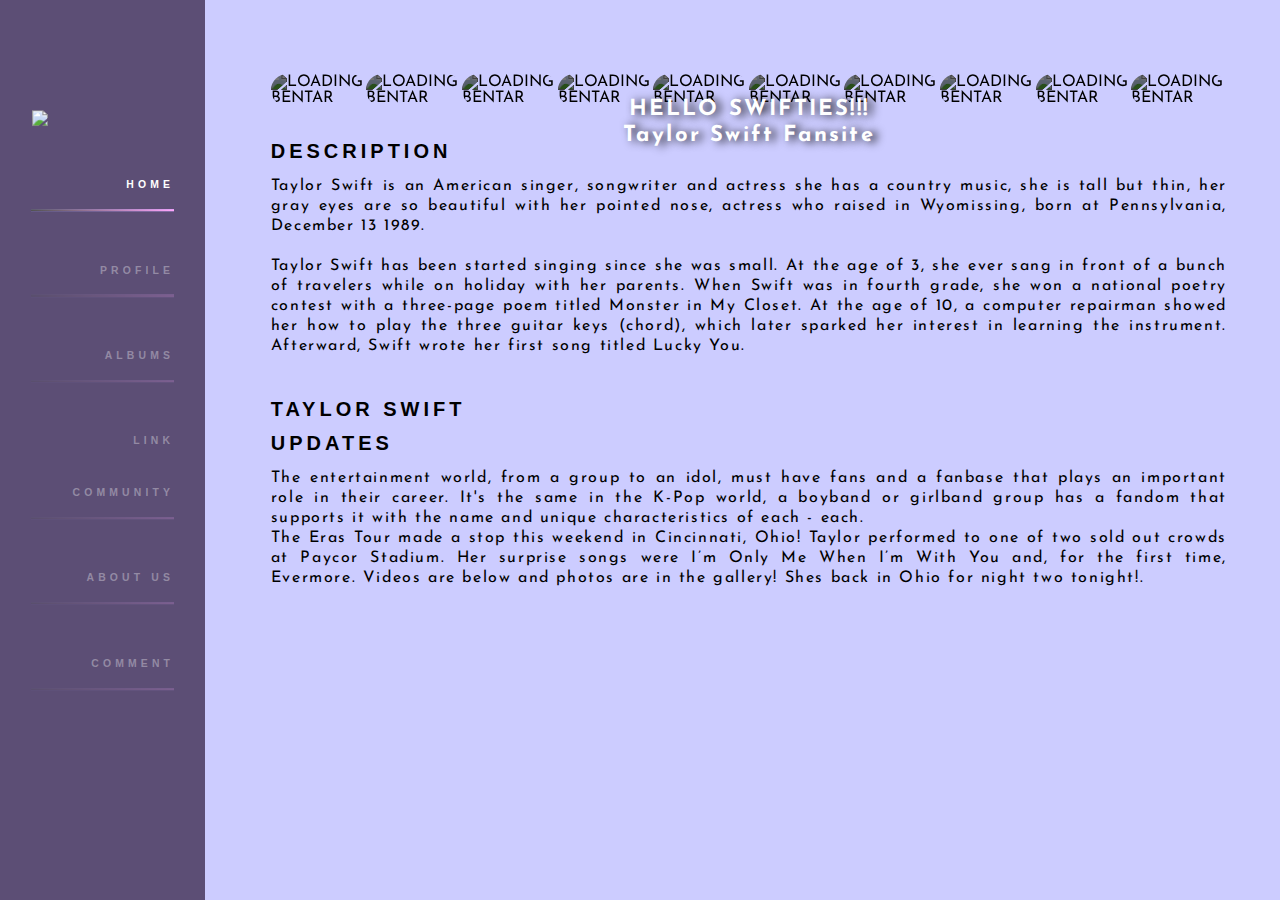
==== index.html @ 7dcf0de7 "pertama piljah" ====
<!DOCTYPE html>
<html>
    <head>
        <meta charset="UTF-8">
        <meta http-equiv="X-UA-Compatible" content="IE=edge">
        <meta name="viewport" content="width=device-width, initial-scale=1.0">
        <link rel="shortcut icon"
          href="https://clipground.com/images/taylor-swift-logo-png-8.png" type="image/x-icon">
        <!-- custom css kalian ada di direktori ini -->
        <link rel="stylesheet" href="./css/styles.css">

        <!-- ini title -->
        <title>FP Taylor Swift</title>

        <!-- ini link css buat manggil slick carousel nya dan make tema bawaan nya slick -->
        <link rel="stylesheet" href="https://cdnjs.cloudflare.com/ajax/libs/slick-carousel/1.5.8/slick.min.css">
        <link rel="stylesheet" href="https://cdnjs.cloudflare.com/ajax/libs/slick-carousel/1.5.8/slick-theme.min.css">
        <script src="https://cdnjs.cloudflare.com/ajax/libs/typed.js/2.0.12/typed.min.js"></script>

        <!-- SLICK BUTUH JQUERY BUAT RUNNING, Jadi ini script yang dibutuhin buat nge running slick-carrousel (sebenernya 1 aja cukup sih) -->
        <script src="https://cdnjs.cloudflare.com/ajax/libs/jquery/3.3.1/jquery.min.js"></script>
    </head>
    <body>
        <main class="main">

        <!-- BAGIAN Sidebar -->
        <aside class="sidebar">
          <nav class="nav">

            <!-- INI BAGIAN LOGO -->
            <div class="logofr">
              <!--<img class="lightstick" src="lightstick.png">-->
              <img class="logo" src="https://i.pinimg.com/564x/69/6a/9e/696a9e1a088e722fbafee71cd6e923aa.jpg">
            </div>

            <!-- INI BAGIAN LINK NAVIGASI -->
            <ul>
            <!-- kelas active digunain buat ngasih efek nyala -->
            <li class="active"><a href="#">Home</a></li>
            <li><a href="./profil.html">Profile</a></li>
            <li><a href="./album.html">Albums</a></li>
            <li><a href="./komunitas.html">Link Community</a></li>
            <li><a href="./about.html">About Us</a></li>
            <li><a href ="./komentar.html">Comment</a></li>
            </ul>

          </nav>
        </aside>

        <!-- Ini bagian sebelah kanan -->
        <!-- class="twitter" cuma nama untuk si section biar bisa di edit2 -->
        <section class="beranda">
          <a class="menux">☰</a>

            <div class="container">

               <header class="kepala">
                <div class="kepala_judul">
                  <p class="title">HELLO SWIFTIES!!!</p>
                  <p class="subtitle">Taylor Swift Fansite</p>
                </div>
              <!-- class="slider" digunain buat bikin slider (nama bisa bebas asalkan penamaan nya sama di bagian javascript nya juga) -->
              <div class="slider">
                <!-- konten ini bisa di isi apa aja (selama di dalem class="slider" dia bakal jadi slider) -->
                <div class="slider_konten"><img data-lazy="./image/ts1.jpg" alt="LOADING BENTAR"></div>
                <div class="slider_konten"><img data-lazy="./image/ts2.jpg" alt="LOADING BENTAR"></div>
                <div class="slider_konten"><img data-lazy="./image/ts3.jpg" alt="LOADING BENTAR"></div>
                <div class="slider_konten"><img data-lazy="./image/ts4.jpg" alt="LOADING BENTAR"></div>
                <div class="slider_konten"><img data-lazy="./image/ts5.jpg" alt="LOADING BENTAR"></div>
                <div class="slider_konten"><img data-lazy="./image/ts6.jpg" alt="LOADING BENTAR"></div>
                <div class="slider_konten"><img data-lazy="./image/ts7.jpg" alt="LOADING BENTAR"></div>
                <div class="slider_konten"><img data-lazy="./image/ts8.jpg" alt="LOADING BENTAR"></div>
                <div class="slider_konten"><img data-lazy="./image/ts9.jpg" alt="LOADING BENTAR"></div>
                <div class="slider_konten"><img data-lazy="./image/ts10.jpg" alt="LOADING BENTAR"></div>
              </div>

            </header>

                <p class="judul">Description</p>
                <p class="deskripsi1">
                Taylor Swift is an American singer, songwriter and actress she has a country music, she is tall but thin, her gray eyes are so beautiful with her pointed nose, actress who raised in Wyomissing, born at Pennsylvania, December 13 1989.
                <br>
                <br>Taylor Swift has been started singing since she was small. At the age of 3, she ever sang in front of a bunch of travelers while on holiday with her parents.
                    When Swift was in fourth grade, she won a national poetry contest with a three-page poem titled Monster in My Closet.
                    At the age of 10, a computer repairman showed her how to play the three guitar keys (chord), which later sparked her interest in learning the instrument. Afterward, Swift wrote her first song titled Lucky You.
              </p>
              <p class="judul">Taylor Swift</p>
              <p class="judul">Updates</p>
              <p class="deskripsi2">The entertainment world, from a group to an idol, must have fans and a fanbase that plays an important role in their career. It's the same in the K-Pop world,
                a boyband or girlband group has a fandom that supports it with the name and unique characteristics of each - each.

                <br> The Eras Tour made a stop this weekend in Cincinnati, Ohio! Taylor performed to one of two sold out crowds at Paycor Stadium. Her surprise songs were I’m Only Me When I’m With You and, for the first time, 
                Evermore. Videos are below and photos are in the gallery! Shes back in Ohio for night two tonight!.
              </p>


            </div>


        </section>
      </main>

      <!-- MAIN SCRIPT -->
      <script src="./javascript/main.js"></script>
      <script src="./javascript/animasi.js"></script>

      
      <!-- INI SCRIPT BUAT SLICK CAROUSSEL NYA BIAR AKTIF -->
      <script type="text/javascript" src="//cdn.jsdelivr.net/npm/slick-carousel@1.8.1/slick/slick.min.js"></script>


    </body>
</html>
---- css/styles.css ----
/* 
    Created on : Jul 4, 2023, 2:16:12 PM
    Author     : laiqa
*/

@import url("https://fonts.googleapis.com/css?family=Open+Sans");
@import url('https://fonts.googleapis.com/css2?family=Josefin+Sans&display=swap');

::-webkit-scrollbar {
  display: block;
  width: 10px;
  background-color: #ccccff;
}

::-webkit-scrollbar-thumb {
    background-color: #9999ff;
}

html {
    background: #ccccff;
}

/* Ini reset CSS (pake tanda * itu artinya semua class,id,tag dipilih) */
* {
  padding: 0;
  margin: 0;
  box-sizing: border-box;
}

/* bagian sidebar luar */
.sidebar {
  font-family: Arial;
  font-size: 16px;
  position: fixed;
  width: 16%;
  height: 100vh;
  background: #5c4e75;
  font-size: 0.65em;
}

/* bagian navigasi */
.nav {
  position: relative;
  margin: 0 15%;
  text-align: right;
  top: 40%;
  transform: translateY(-50%);
  font-weight: bold;
  padding-top: 80px;
}

/* ini bagian link (Luar) */
.nav ul {
  list-style: none;
}

/* ini bagian link buat ngatur jarak antar link */
.nav ul li {
  position: relative;
  margin: 3.2em 0;
}

/* ini bagian link nya */
.nav ul li a {
  line-height: 5em;
  text-transform: uppercase;
  text-decoration: none;
  letter-spacing: 0.4em;
  color: rgba(255, 255, 255, 0.35);
  display: block;
  transition: all ease-out 300ms;
}

/* ini bagian link ketika di kasih class active */
.nav ul li.active a {
  color: white;
}

/* ini efek buat garis di bawah link biar sedikit transparan kalau tidak ada kelas active di <li> nya */
.nav ul li:not(.active)::after {
  opacity: 0.2;
}

/* ini ngasih efek berubah warna teks, pas lagi di hover/di deketin */
.nav ul li:not(.active):hover a {
  color: rgba(255, 255, 255, 0.75);
}

/* ini garis yang ada di bawah link */
.nav ul li::after {
  content: "";
  position: absolute;
  width: 100%;
  height: 0.2em;
  background: #9999ff;
  left: 0;
  bottom: 0;
  background-image: linear-gradient(to right, #525252, #ffa6fc);
}

/* ini bagian yang kanan,
  Kelas Twitter bisa di ganti pake kata apa aja, semisalkan gak mau pake kata "twitter"
  !Ini buat ngatur bagian kanan
*/
.beranda {
  position: relative;
  width: 83%;
  float: right;
  min-height: 100vh;
  padding-block: 10px;
}

/* ini kontainer nya si twitter */
.beranda .container {
  display: flex;
  flex-direction: column;
  margin: auto;
  height: 100%;
  width: 90%;
  font-family: 'Josefin Sans', sans-serif;
  /* background-color: tomato; nyalain kalo mau liat */
}

/* ini buat ngatur teks (tag <p>) yang ada di dalem twitter kontainer nya */
.beranda p {
  font-size: 1em;
  letter-spacing: 0.1em;
  color: #222;
  font-weight: bold;
  margin-top: 20px;
}

/* ini buat ngatur bungkus nya logo */
.logofr {
  display: flex;
  justify-content: center;
}

/* ini buat ngatur gambar logo nya */
.logofr .logo {
  width: 140px;
}

.kepala {
  position: relative;
  width: 100%;
  height: auto;
  margin-bottom: 16px;
  /* background-color: tomato; */
}

/* INI Buat ngatur kontainer slider nya */
.slider {
  width: 100%;
  height: auto;
  margin: auto;
  /* background-color: purple; nyalain kalo mau liat */
  margin-top: 4rem;
  display: flex;
  z-index: 1;
}

.slider_konten img {
  width: 100%;
  object-fit: cover;
  height: 25rem;
  filter: brightness(45%);
  z-index: 2;
  border-radius: 20px;
}

.kepala_judul {
  z-index: 10;
  position: absolute;
  top: 80%;
  left: 50%;
  transform: translateX(-50%);
  /* background-color: tomato; */
}

.kepala_judul .title {
  color: white;
  text-align: center;
  line-height: 6px;
  text-shadow: 5px 1px 10px black;
  font-size: 22px;
  font-weight: 900;
}

.kepala_judul .subtitle {
  color: white;
  text-align: center;
  line-height: 6px;
  text-shadow: 5px 1px 10px black;
  font-size: 22px;
  font-weight: 900;
}

.container .judul {
  color: black;
  text-align: left;
  line-height: 10px;
  font-size: 20px;
  font-weight: 800;
  font-family: Arial;
  text-transform: uppercase;
  letter-spacing: 0.2em;
  margin-top: 24px;
}

.container .deskripsi1 {
  color: black;
  text-align: justify;
  line-height: 20px;
  font-size: 16px;
  font-weight: 400;
  font-family: 'Josefin Sans', sans-serif;
  margin-bottom: 24px;
}

.container .deskripsi2 {
  color: black;
  text-align: justify;
  line-height: 20px;
  font-size: 16px;
  font-weight: 400;
  font-family: 'Josefin Sans', sans-serif;
  margin-bottom: 70px;
}


/* RESPONSIVE CSS */

.menux {
  display: none;
}

@media (max-width:1024px) {
.kepala_judul {
  z-index: 10;
  position: absolute;
  top: 80%;
  left: 50%;
  width: 90%;
  transform: translateX(-50%);
  }
}

@media (max-width:768px) {
  .beranda {
    width: 100%;
    float: none;
  }

  ::-webkit-scrollbar {
    display: block;
    width: 0;
    background-color: #BF00FF;
  }

  .sidebar {
    display: block;
    position: fixed;
    top: 0;
    left: 0;
    width: 200px;
    height: 100%;
    transform: translateX(-500px);
    transition: transform 0.8s ease-in-out;
    line-height: 3;
    z-index: 9999;
    overflow-y: scroll;
    padding-left: 1rem;
  }

  .sidebar.show {
    transform: translateX(-20px);
  }

  .logofr .logo {
    width: 140px;
    margin-top: 150px;
  }

  .menux {
    display: block;
    position: fixed;
    right: 20px;
    top: 20px;
    padding: 5px 8px;
    border-radius: 5px;
    color: #333333;
    background-color: #9999ff;
    font-size: 1rem;
    box-shadow: 2px 2px 10px rgba(255, 255, 255, 0.35);
    z-index: 9999;
  }

  .kepala_judul {
    z-index: 10;
    position: absolute;
    top: 75%;
    left: 50%;
    width: 90%;
    transform: translateX(-50%);
    margin-bottom: 1rem;
  }

  .kepala_judul .subtitle {
    color: white;
    text-align: center;
    line-height: 24px;
    text-shadow: 5px 1px 10px black;
    font-size: 22px;
    font-weight: 900;
  }

  .kontentk .illus {
    width: 400px;
  }
}

@media (max-width:425px) {

  .kepala_judul {
    z-index: 10;
    position: absolute;
    top: 70%;
    left: 50%;
    width: 90%;
    transform: translateX(-50%);
    margin-bottom: 1rem;
  }

  .kepala_judul .subtitle {
    color: white;
    text-align: center;
    line-height: 2rem;
    text-shadow: 5px 1px 10px black;
    font-size: 22px;
    font-weight: 900;
  }

  .linkbp .judul {
    color: black;
    text-align: center;
    line-height: 24px;
    font-size: 20px;
    font-weight: 800;
    font-family: Arial;
    text-transform: uppercase;
    letter-spacing: 0.2em;
    margin-top: 24px;
  }

  .linkfans .judul {
    color: black;
    text-align: center;
    line-height: 24px;
    font-size: 20px;
    font-weight: 800;
    font-family: Arial;
    text-transform: uppercase;
    letter-spacing: 0.2em;
    margin-top: 3rem;
  }

.kontentk .illus {
    width:300px;
}
}
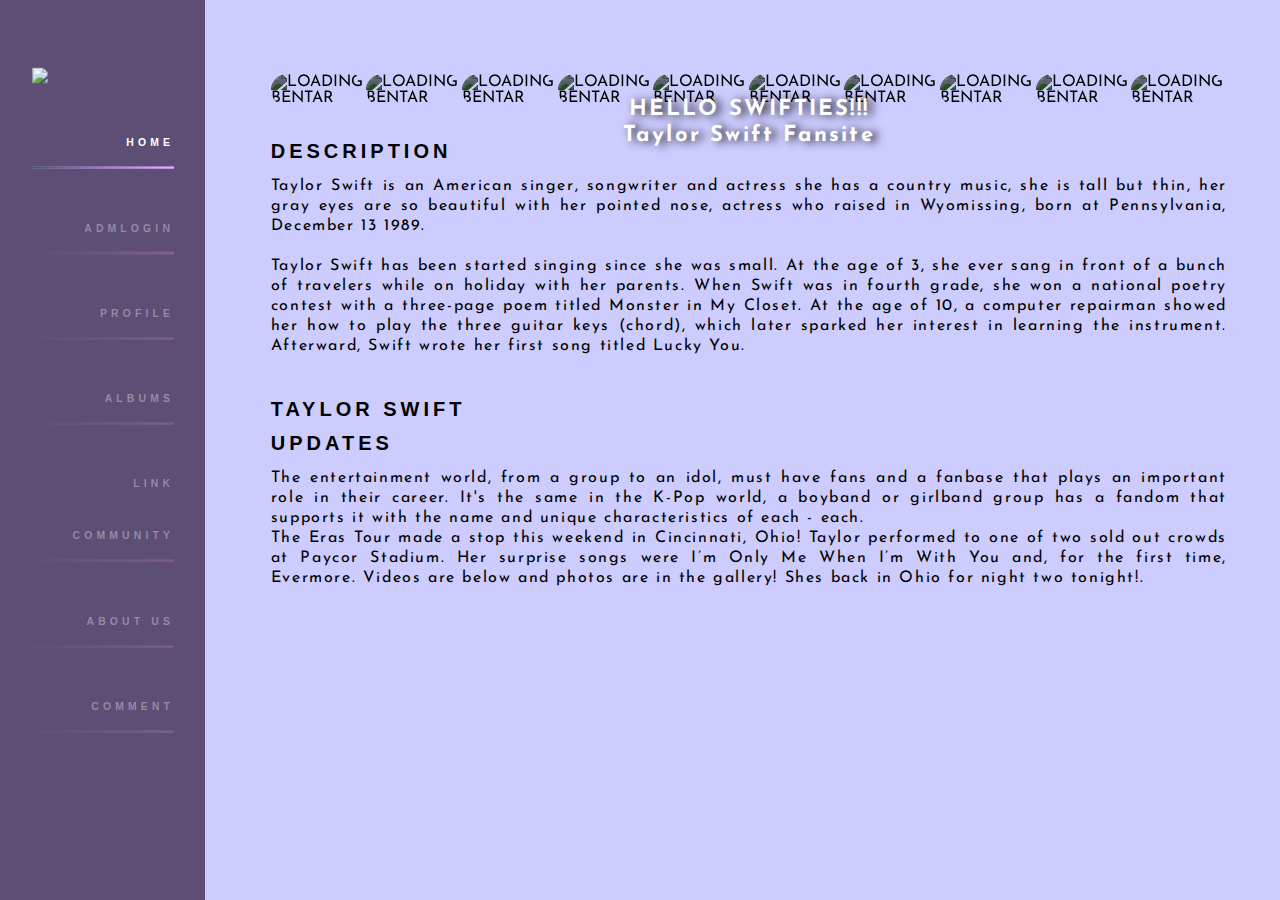
==== commit cc4faa1c: "gatau" ====
--- a/index.html
+++ b/index.html
@@ -37,6 +37,7 @@
             <ul>
             <!-- kelas active digunain buat ngasih efek nyala -->
             <li class="active"><a href="#">Home</a></li>
+            <li><a href="./AdmLogin.html">AdmLogin</a></li>
             <li><a href="./profil.html">Profile</a></li>
             <li><a href="./album.html">Albums</a></li>
             <li><a href="./komunitas.html">Link Community</a></li>
--- a/css/styles.css
+++ b/css/styles.css
@@ -1,8 +1,3 @@
-/* 
-    Created on : Jul 4, 2023, 2:16:12 PM
-    Author     : laiqa
-*/
-
 @import url("https://fonts.googleapis.com/css?family=Open+Sans");
 @import url('https://fonts.googleapis.com/css2?family=Josefin+Sans&display=swap');
 
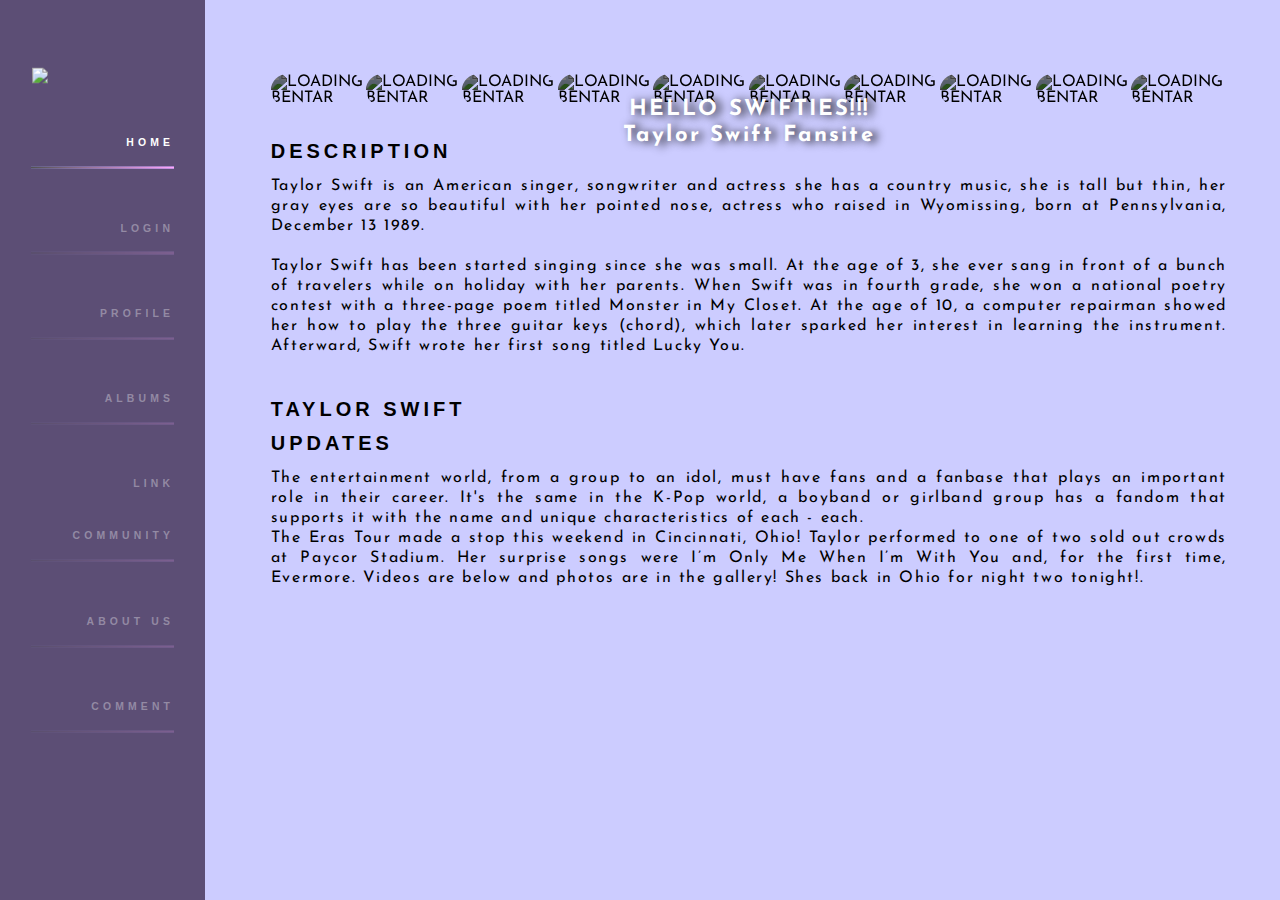
==== commit 11dfb6ea: "ini titlenya ada yg diganti" ====
--- a/index.html
+++ b/index.html
@@ -10,7 +10,7 @@
         <link rel="stylesheet" href="./css/styles.css">
 
         <!-- ini title -->
-        <title>FP Taylor Swift</title>
+        <title>Fansite Taylor Swift</title>
 
         <!-- ini link css buat manggil slick carousel nya dan make tema bawaan nya slick -->
         <link rel="stylesheet" href="https://cdnjs.cloudflare.com/ajax/libs/slick-carousel/1.5.8/slick.min.css">
@@ -37,12 +37,12 @@
             <ul>
             <!-- kelas active digunain buat ngasih efek nyala -->
             <li class="active"><a href="#">Home</a></li>
-            <li><a href="./AdmLogin.html">AdmLogin</a></li>
+            <li><a href="./AdmLogin.html">Login</a></li>
             <li><a href="./profil.html">Profile</a></li>
             <li><a href="./album.html">Albums</a></li>
             <li><a href="./komunitas.html">Link Community</a></li>
             <li><a href="./about.html">About Us</a></li>
-            <li><a href ="./komentar.html">Comment</a></li>
+            <li><a href ="./komentar.php">Comment</a></li>
             </ul>
 
           </nav>
@@ -101,13 +101,11 @@
         </section>
       </main>
 
-      <!-- MAIN SCRIPT -->
-      <script src="./javascript/main.js"></script>
-      <script src="./javascript/animasi.js"></script>
+    <script src="https://cdnjs.cloudflare.com/ajax/libs/jquery/3.3.1/jquery.min.js"></script>
+    <script type="text/javascript" src="//cdn.jsdelivr.net/npm/slick-carousel@1.8.1/slick/slick.min.js"></script>
 
-      
-      <!-- INI SCRIPT BUAT SLICK CAROUSSEL NYA BIAR AKTIF -->
-      <script type="text/javascript" src="//cdn.jsdelivr.net/npm/slick-carousel@1.8.1/slick/slick.min.js"></script>
+    <script src="./javascript/main.js"></script>
+    <script src="./javascript/animasi.js"></script>
 
 
     </body>
